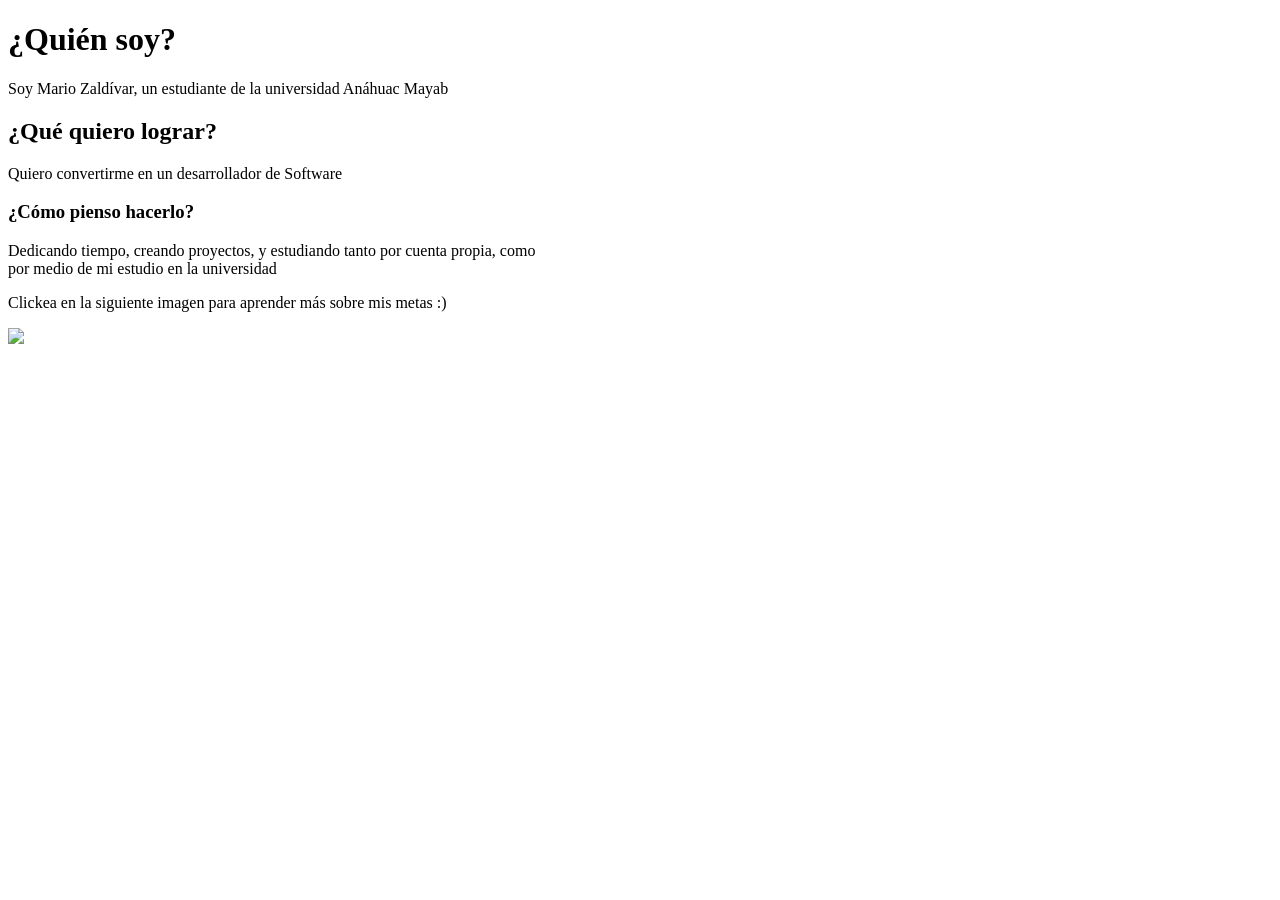
==== index.html @ 1e7a18b3 "Added: index.html y sus contenidos" ====
<!DOCTYPE html>
<html>

<head lang="es">

  <meta charset="utf-8">
  <meta name="viewport" content="width=device-width, initial-scale=1.0">
  <title>La increíble página de Mario</title>

</head>

<body>
  <h1>¿Quién soy?</h1>
  <p>Soy Mario Zaldívar, un estudiante de la universidad Anáhuac Mayab</p>
  <h2>¿Qué quiero lograr?</h2>
  <p>Quiero convertirme en un desarrollador de Software</p>
  <h3>¿Cómo pienso hacerlo?</h3>
  <p>Dedicando tiempo, creando proyectos, y estudiando tanto por cuenta propia, como <br>
    por medio de mi estudio en la universidad</p>

  <p>Clickea en la siguiente imagen para aprender más sobre mis metas :)</p>
  <a href="https://www.youtube.com/watch?v=QDia3e12czc"><img
      src="https://pampermut.com/blog/wp-content/uploads/2020/04/Cuidados-para-un-gato-recien-nacido-Blog-de-Pampermut-1155x770.jpg"></a>
</body>

</html>
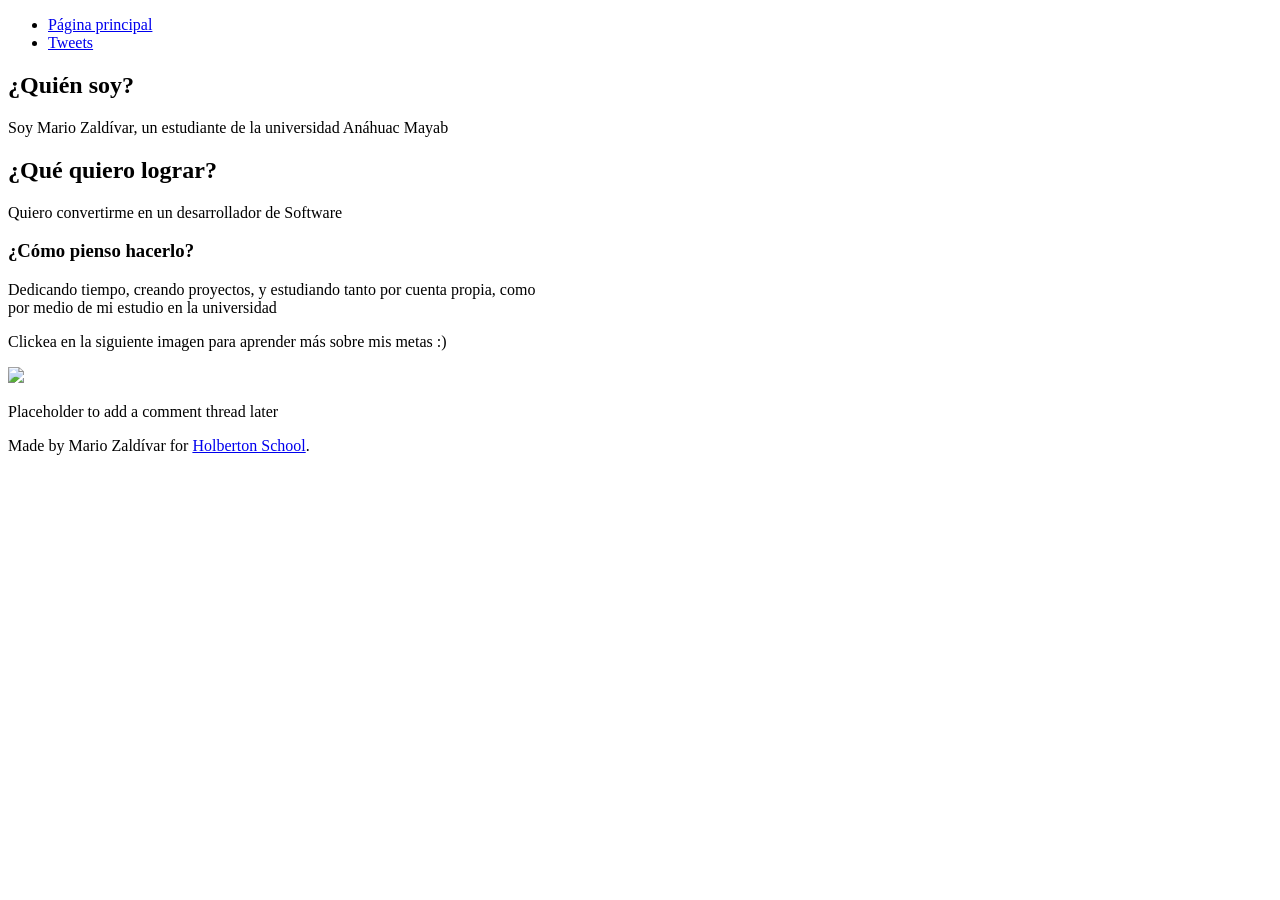
==== commit 6ecc37c3: "added: Contenido de tweets.html" ====
--- a/index.html
+++ b/index.html
@@ -10,17 +10,42 @@
 </head>
 
 <body>
-  <h1>¿Quién soy?</h1>
-  <p>Soy Mario Zaldívar, un estudiante de la universidad Anáhuac Mayab</p>
-  <h2>¿Qué quiero lograr?</h2>
-  <p>Quiero convertirme en un desarrollador de Software</p>
-  <h3>¿Cómo pienso hacerlo?</h3>
-  <p>Dedicando tiempo, creando proyectos, y estudiando tanto por cuenta propia, como <br>
-    por medio de mi estudio en la universidad</p>
 
-  <p>Clickea en la siguiente imagen para aprender más sobre mis metas :)</p>
-  <a href="https://www.youtube.com/watch?v=QDia3e12czc"><img
-      src="https://pampermut.com/blog/wp-content/uploads/2020/04/Cuidados-para-un-gato-recien-nacido-Blog-de-Pampermut-1155x770.jpg"></a>
+  <header>
+    <nav>
+      <ul>
+        <li><a href="index.html">Página principal</a></li>
+        <li><a href="tweets.html">Tweets</a></li>
+      </ul>
+    </nav>
+  </header>
+
+  <article>
+    <h1>¿Quién soy?</h1>
+    <p>Soy Mario Zaldívar, un estudiante de la universidad Anáhuac Mayab</p>
+    <h2>¿Qué quiero lograr?</h2>
+    <p>Quiero convertirme en un desarrollador de Software</p>
+    <h3>¿Cómo pienso hacerlo?</h3>
+    <p>Dedicando tiempo, creando proyectos, y estudiando tanto por cuenta propia, como <br>
+      por medio de mi estudio en la universidad</p>
+
+    <p>Clickea en la siguiente imagen para aprender más sobre mis metas :)</p>
+    <a href="https://www.youtube.com/watch?v=QDia3e12czc"><img
+        src="https://pampermut.com/blog/wp-content/uploads/2020/04/Cuidados-para-un-gato-recien-nacido-Blog-de-Pampermut-1155x770.jpg"></a>
+  </article>
+
+  <aside>
+    <p>Placeholder to add a comment thread later</p>
+  </aside>
+
+
+  <footer>
+    <p>
+      Made by Mario Zaldívar for <a href="https://apply.holbertonschool.com" target="_blank">Holberton School</a>.
+    </p>
+  </footer>
+
 </body>
 
+
 </html>
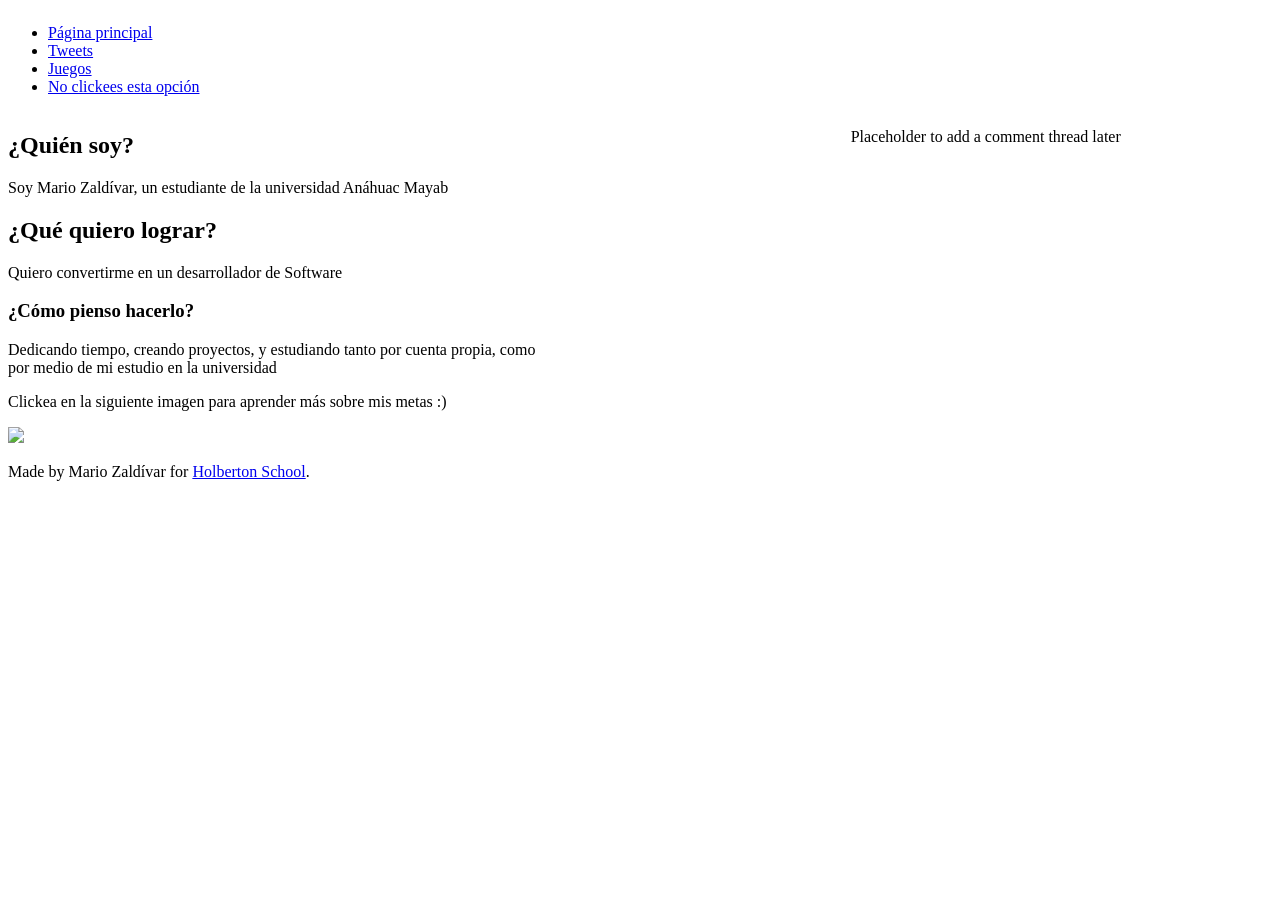
==== commit 68506717: "added: Las páginas juegos.html, noclick.html, y se empezó implementación de estilos en styles.css" ====
--- a/index.html
+++ b/index.html
@@ -7,6 +7,8 @@
   <meta name="viewport" content="width=device-width, initial-scale=1.0">
   <title>La increíble página de Mario</title>
 
+  <link href="https://apply.holbertonschool.com/level2/school.css" rel="stylesheet">
+  <link href="styles.css" rel="stylesheet">
 </head>
 
 <body>
@@ -16,27 +18,31 @@
       <ul>
         <li><a href="index.html">Página principal</a></li>
         <li><a href="tweets.html">Tweets</a></li>
+        <li><a href="juegos.html">Juegos</a></li>
+        <li><a href="noclick.html">No clickees esta opción</a></li>
       </ul>
     </nav>
   </header>
 
-  <article>
-    <h1>¿Quién soy?</h1>
-    <p>Soy Mario Zaldívar, un estudiante de la universidad Anáhuac Mayab</p>
-    <h2>¿Qué quiero lograr?</h2>
-    <p>Quiero convertirme en un desarrollador de Software</p>
-    <h3>¿Cómo pienso hacerlo?</h3>
-    <p>Dedicando tiempo, creando proyectos, y estudiando tanto por cuenta propia, como <br>
-      por medio de mi estudio en la universidad</p>
+  <main>
+    <article>
+      <h1>¿Quién soy?</h1>
+      <p>Soy Mario Zaldívar, un estudiante de la universidad Anáhuac Mayab</p>
+      <h2>¿Qué quiero lograr?</h2>
+      <p>Quiero convertirme en un desarrollador de Software</p>
+      <h3>¿Cómo pienso hacerlo?</h3>
+      <p>Dedicando tiempo, creando proyectos, y estudiando tanto por cuenta propia, como <br>
+        por medio de mi estudio en la universidad</p>
 
-    <p>Clickea en la siguiente imagen para aprender más sobre mis metas :)</p>
-    <a href="https://www.youtube.com/watch?v=QDia3e12czc"><img
-        src="https://pampermut.com/blog/wp-content/uploads/2020/04/Cuidados-para-un-gato-recien-nacido-Blog-de-Pampermut-1155x770.jpg"></a>
-  </article>
+      <p>Clickea en la siguiente imagen para aprender más sobre mis metas :)</p>
+      <a href="https://www.youtube.com/watch?v=QDia3e12czc"><img
+          src="https://pampermut.com/blog/wp-content/uploads/2020/04/Cuidados-para-un-gato-recien-nacido-Blog-de-Pampermut-1155x770.jpg"></a>
+    </article>
 
-  <aside>
-    <p>Placeholder to add a comment thread later</p>
-  </aside>
+    <aside>
+      <p>Placeholder to add a comment thread later</p>
+    </aside>
+  </main>
 
 
   <footer>
--- a/styles.css
+++ b/styles.css
@@ -0,0 +1,19 @@
+body {
+  display: flex;
+  flex: auto;
+  flex-direction: column;
+}
+main {
+  display: flex;
+  flex-direction: row;
+  flex: auto;
+}
+
+article {
+  flex: 2;
+  overflow-y: auto;
+}
+aside {
+  flex: 1;
+  overflow-y: auto;
+}
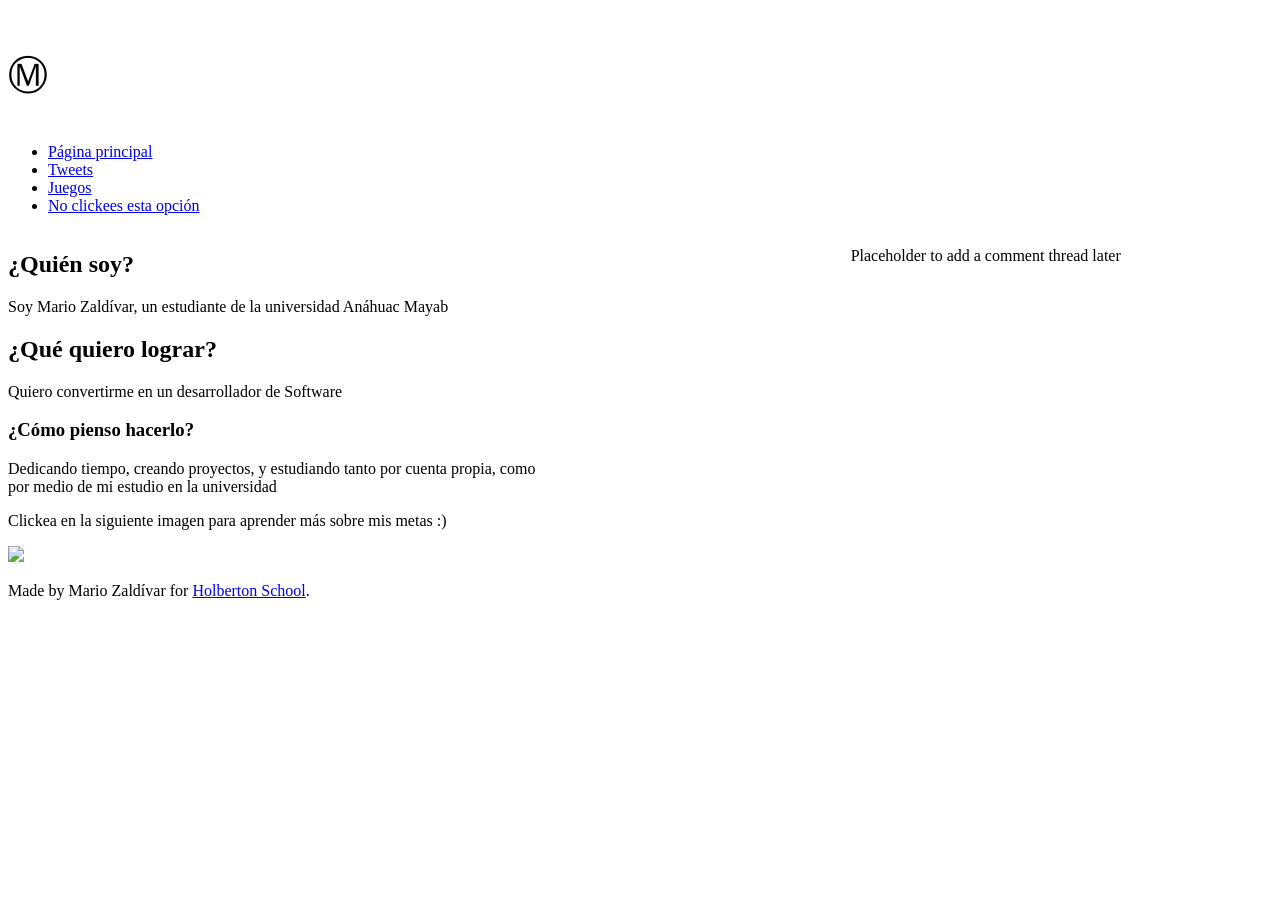
==== commit 1baf8dd3: "finished: Se terminaron de añadir estilos" ====
--- a/index.html
+++ b/index.html
@@ -11,9 +11,11 @@
   <link href="styles.css" rel="stylesheet">
 </head>
 
-<body>
+<body class="works-on-smartphone">
 
   <header>
+
+    <p class="logo">Ⓜ</p>
     <nav>
       <ul>
         <li><a href="index.html">Página principal</a></li>
--- a/styles.css
+++ b/styles.css
@@ -17,3 +17,7 @@
   flex: 1;
   overflow-y: auto;
 }
+
+.logo {
+  font-size: 40px;
+}
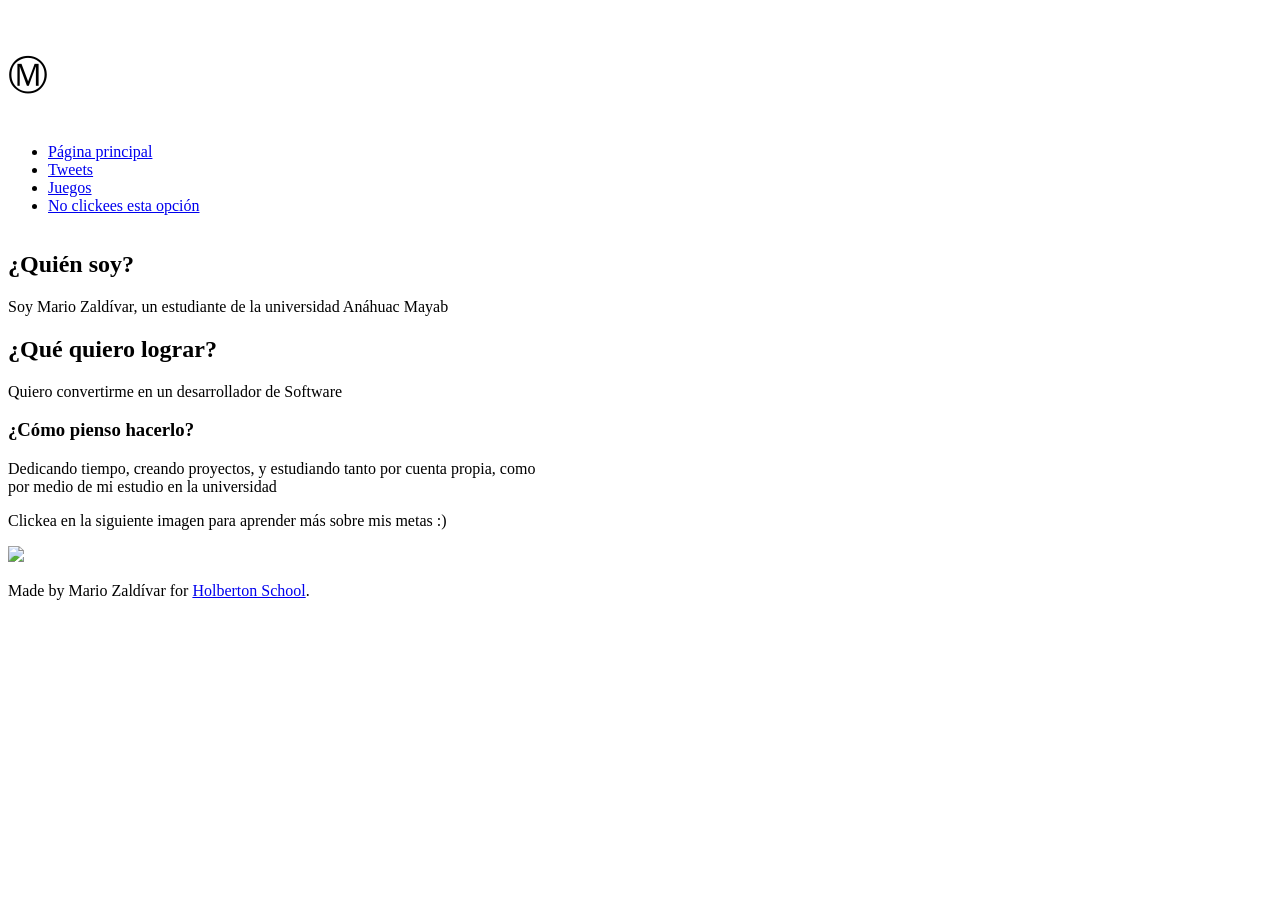
==== commit 9a662236: "added: Se añadió funcionalidad de thumbnails con javascript, y se empezó a añadir la funcionalidad d" ====
--- a/index.html
+++ b/index.html
@@ -9,6 +9,7 @@
 
   <link href="https://apply.holbertonschool.com/level2/school.css" rel="stylesheet">
   <link href="styles.css" rel="stylesheet">
+  <script src="behavior.js"></script>
 </head>
 
 <body class="works-on-smartphone">
@@ -37,12 +38,25 @@
         por medio de mi estudio en la universidad</p>
 
       <p>Clickea en la siguiente imagen para aprender más sobre mis metas :)</p>
-      <a href="https://www.youtube.com/watch?v=QDia3e12czc"><img
-          src="https://pampermut.com/blog/wp-content/uploads/2020/04/Cuidados-para-un-gato-recien-nacido-Blog-de-Pampermut-1155x770.jpg"></a>
+      <img
+        src="https://pampermut.com/blog/wp-content/uploads/2020/04/Cuidados-para-un-gato-recien-nacido-Blog-de-Pampermut-1155x770.jpg"
+        class="small" id="smart_thumbnail">
     </article>
 
     <aside>
-      <p>Placeholder to add a comment thread later</p>
+      <div id="disqus_thread"></div>
+      <script>
+        var disqus_config = function () {
+          this.page.url = PAGE_URL;  // Replace PAGE_URL with your page's canonical URL variable
+          this.page.identifier = PAGE_IDENTIFIER; // Replace PAGE_IDENTIFIER with your page's unique identifier variable
+        };
+        (function () { // DON'T EDIT BELOW THIS LINE
+          var d = document, s = d.createElement('script');
+          s.src = 'https://mariozal.disqus.com/embed.js';
+          s.setAttribute('data-timestamp', +new Date());
+          (d.head || d.body).appendChild(s);
+        })();
+      </script>
     </aside>
   </main>
 
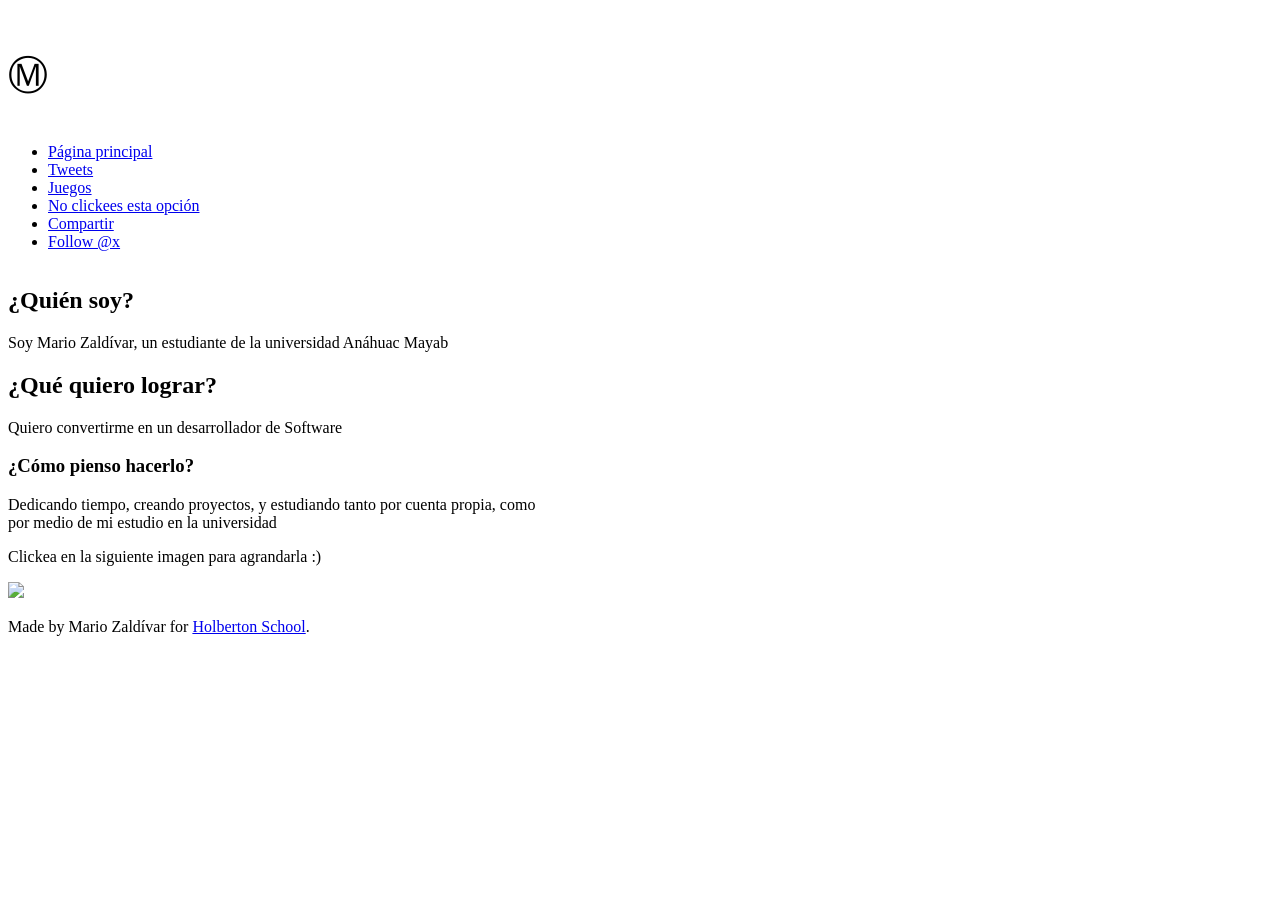
==== commit 852598c0: "added: Botones de Share para Facebook y Twitter" ====
--- a/index.html
+++ b/index.html
@@ -13,6 +13,9 @@
 </head>
 
 <body class="works-on-smartphone">
+  <div id="fb-root"></div>
+  <script async defer crossorigin="anonymous"
+    src="https://connect.facebook.net/en_US/sdk.js#xfbml=1&version=v25.0&appId=APP_ID"></script>
 
   <header>
 
@@ -23,6 +26,16 @@
         <li><a href="tweets.html">Tweets</a></li>
         <li><a href="juegos.html">Juegos</a></li>
         <li><a href="noclick.html">No clickees esta opción</a></li>
+        <li>
+          <div class="fb-share-button" data-href="https://www.facebook.com/profile.php?id=100052766954284"
+            data-layout="" data-size=""><a target="_blank"
+              href="https://www.facebook.com/sharer/sharer.php?u=https%3A%2F%2Fwww.facebook.com%2Fprofile.php%3Fid%3D100052766954284&amp;src=sdkpreparse"
+              class="fb-xfbml-parse-ignore">Compartir</a></div>
+        </li>
+        <li><a href="https://twitter.com/x?ref_src=twsrc%5Etfw" class="twitter-follow-button"
+            data-show-count="false">Follow @x</a>
+          <script async src="https://platform.twitter.com/widgets.js" charset="utf-8"></script>
+        </li>
       </ul>
     </nav>
   </header>
@@ -37,7 +50,7 @@
       <p>Dedicando tiempo, creando proyectos, y estudiando tanto por cuenta propia, como <br>
         por medio de mi estudio en la universidad</p>
 
-      <p>Clickea en la siguiente imagen para aprender más sobre mis metas :)</p>
+      <p>Clickea en la siguiente imagen para agrandarla :)</p>
       <img
         src="https://pampermut.com/blog/wp-content/uploads/2020/04/Cuidados-para-un-gato-recien-nacido-Blog-de-Pampermut-1155x770.jpg"
         class="small" id="smart_thumbnail">
@@ -46,10 +59,6 @@
     <aside>
       <div id="disqus_thread"></div>
       <script>
-        var disqus_config = function () {
-          this.page.url = PAGE_URL;  // Replace PAGE_URL with your page's canonical URL variable
-          this.page.identifier = PAGE_IDENTIFIER; // Replace PAGE_IDENTIFIER with your page's unique identifier variable
-        };
         (function () { // DON'T EDIT BELOW THIS LINE
           var d = document, s = d.createElement('script');
           s.src = 'https://mariozal.disqus.com/embed.js';
